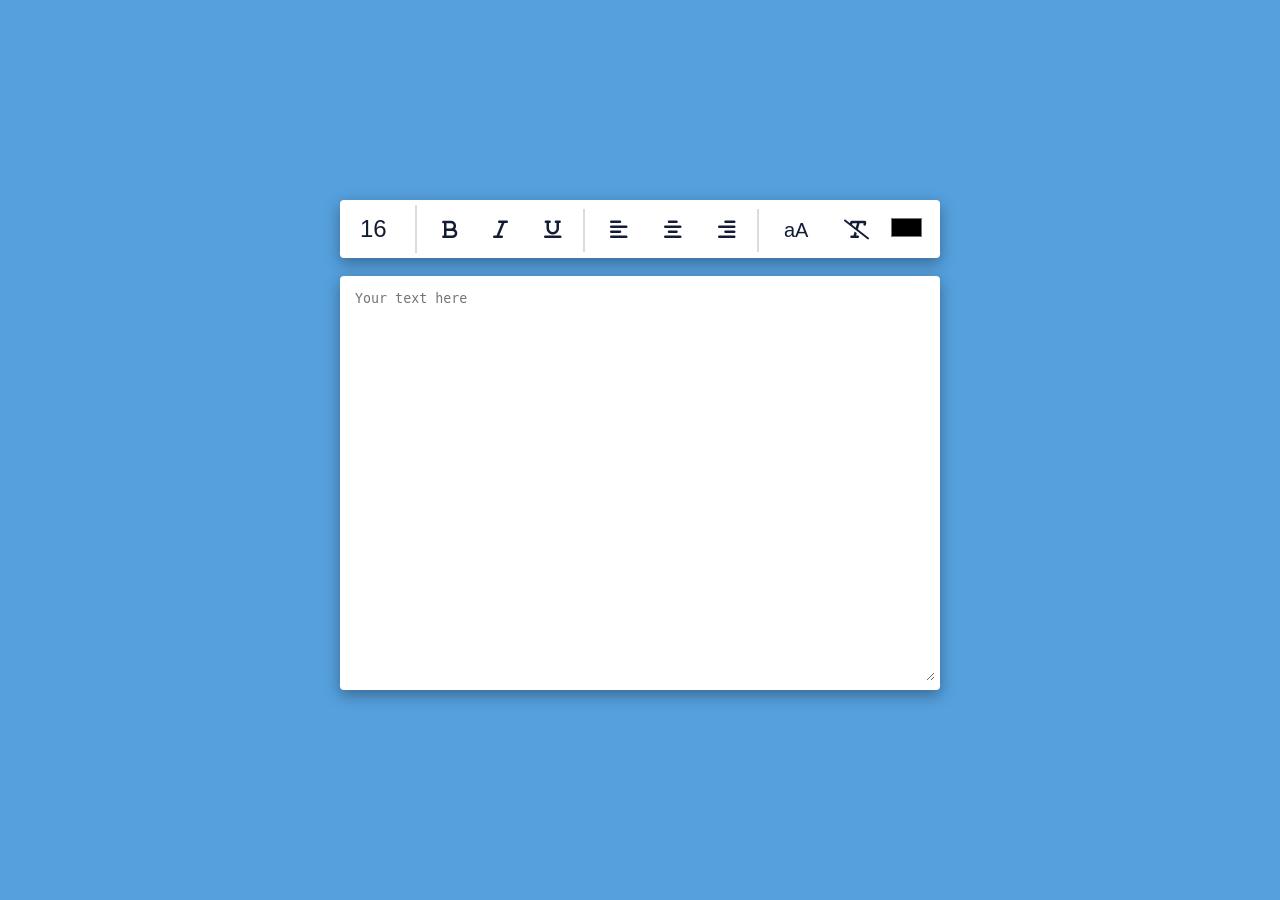
==== popup.html @ ec5690df "initial commit" ====
<!DOCTYPE html>
<html lang="en">

<head>
    <meta charset="UTF-8">
    <meta http-equiv="X-UA-Compatible" content="IE=edge">
    <meta name="viewport" content="width=device-width, initial-scale=1.0">
    <title>Productivity+</title>
    <!-- CSS StyleSheet Link -->
    <link rel="stylesheet" href="style.css">
    <link rel="stylesheet" href="https://cdnjs.cloudflare.com/ajax/libs/font-awesome/6.1.1/css/all.min.css">
</head>

<body>
    <section>
        <div class="row">
            <div class="col">
                <div class="first box">
                    <input id="font-size" type="number" value="16" min="1" max="100" onchange="f1(this)">
                </div>
                <div class="second box">
                    <button type="button" onclick="f2(this)">
                        <i class="fa-solid fa-bold"></i>
                    </button>
                    <button type="button" onclick="f3(this)">
                        <i class="fa-solid fa-italic"></i>
                    </button>
                    <button type="button" onclick="f4(this)">
                        <i class="fa-solid fa-underline"></i>
                    </button>
                </div>
                <div class="third box">
                    <button type="button" onclick="f5(this)">
                        <i class="fa-solid fa-align-left"></i>
                    </button>
                    <button type="button" onclick="f6(this)">
                        <i class="fa-solid fa-align-center"></i>
                    </button>
                    <button type="button" onclick="f7(this)">
                        <i class="fa-solid fa-align-right"></i>
                    </button>
                </div>
                <div class="fourth box">
                    <button type="button" onclick="f8(this)">aA</button>
                    <button type="button" onclick="f9()">
                        <i class="fa-solid fa-text-slash"></i>
                    </button>
                    <input type="color" onchange="f10(this)">
                </div>
            </div>
        </div>
        <br>
        <div class="row">
            <div class="col">
                <textarea id="textarea1" placeholder="Your text here "></textarea>
            </div>
        </div>
    </section>

    <script src="popup.js"></script>
</body>

</html>
---- style.css ----
* {
    margin: 0;
    padding: 0;
    box-sizing: border-box;
}

body {
    background: #55a0dd;
    height: 100vh;
    width: 100%;
    display: flex;
    justify-content: center;
    align-items: center;
}

section {
    height: 500px;
    width: 600px;
}

.col {
    background-color: #fff;
    width: 100%;
    border-radius: 4px;
    padding: 5px;
    box-shadow: #00000059 0px 5px 15px;
}

.box {
    display: inline-block;
    padding: 0 5px;
}

.first {
    border-right: 2px solid #40576d33;
}

input[type=number] {
    outline: none;
    border: none;
    width: 50px;
    color: #131c35;
    font-size: 24px;
    padding: 10px 0px;
    margin-left: 10px;
}

.second {
    border-right: 2px solid #40576d33;
}

button {
    border: none;
    color: #131c35;
    font-size: 20px;
    font-weight: 300;
    background-color: transparent;
    padding: 10px 16px;
    border-radius: 3px;
    cursor: pointer;
    user-select: none;
}

button:hover {
    background-color: #40576d1a;
}

button.active {
    background-color: #73b1e333;
    color: #5271ff;
}

.third {
    border-right: 2px solid #40576d33;
}

.third button:focus {
    background-color: #73b1e333;
    color: #5271ff;
}

input[type=color] {
    width: 35px;
    outline: none;
    border: none;
    background: none;
}

textarea {
    width: 100%;
    height: 400px;
    padding: 10px;
    border-radius: 3px;
    outline: none;
    border: none;
    resize: vertical;
}
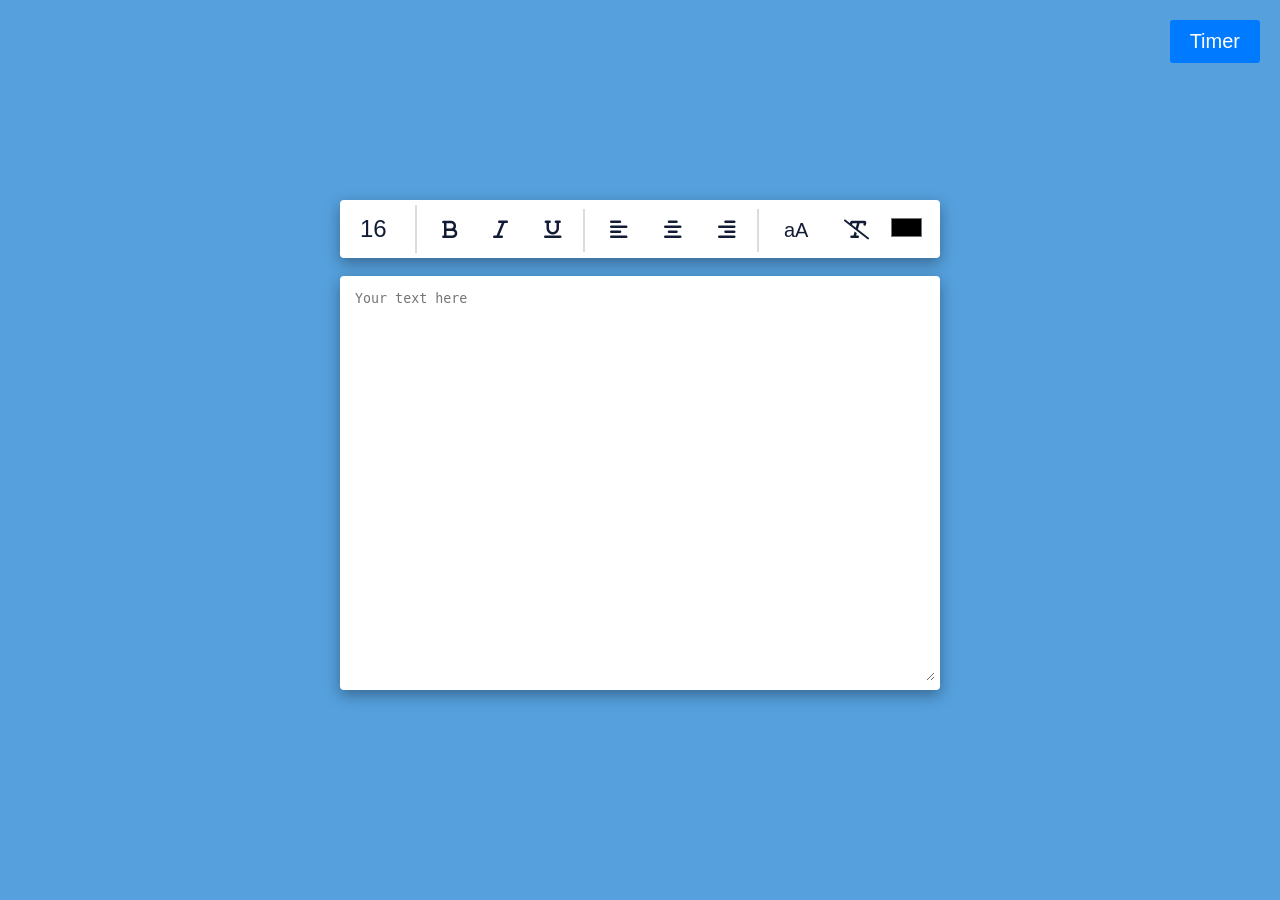
==== commit e6fac5b6: "added timer" ====
--- a/popup.html
+++ b/popup.html
@@ -9,9 +9,13 @@
     <!-- CSS StyleSheet Link -->
     <link rel="stylesheet" href="style.css">
     <link rel="stylesheet" href="https://cdnjs.cloudflare.com/ajax/libs/font-awesome/6.1.1/css/all.min.css">
+    
 </head>
 
 <body>
+    <button id="slideButton" onclick="goToAnotherPage()">
+        Timer
+    </button>
     <section>
         <div class="row">
             <div class="col">
@@ -60,4 +64,8 @@
     <script src="popup.js"></script>
 </body>
 
+
+
+
+
 </html>
--- a/style.css
+++ b/style.css
@@ -16,6 +16,17 @@
 section {
     height: 500px;
     width: 600px;
+}
+
+#timerButton {
+    position: fixed;
+    top: 20px;
+    right: 20px;
+    padding: 10px 20px;
+    background-color: #007bff;
+    color: white;
+    border: none;
+    cursor: pointer;
 }
 
 .col {
@@ -94,4 +105,15 @@
     outline: none;
     border: none;
     resize: vertical;
-}+}
+
+#slideButton {
+    position: fixed;
+    top: 20px;
+    right: 20px;
+    padding: 10px 20px;
+    background-color: #007bff;
+    color: white;
+    border: none;
+    cursor: pointer;
+}
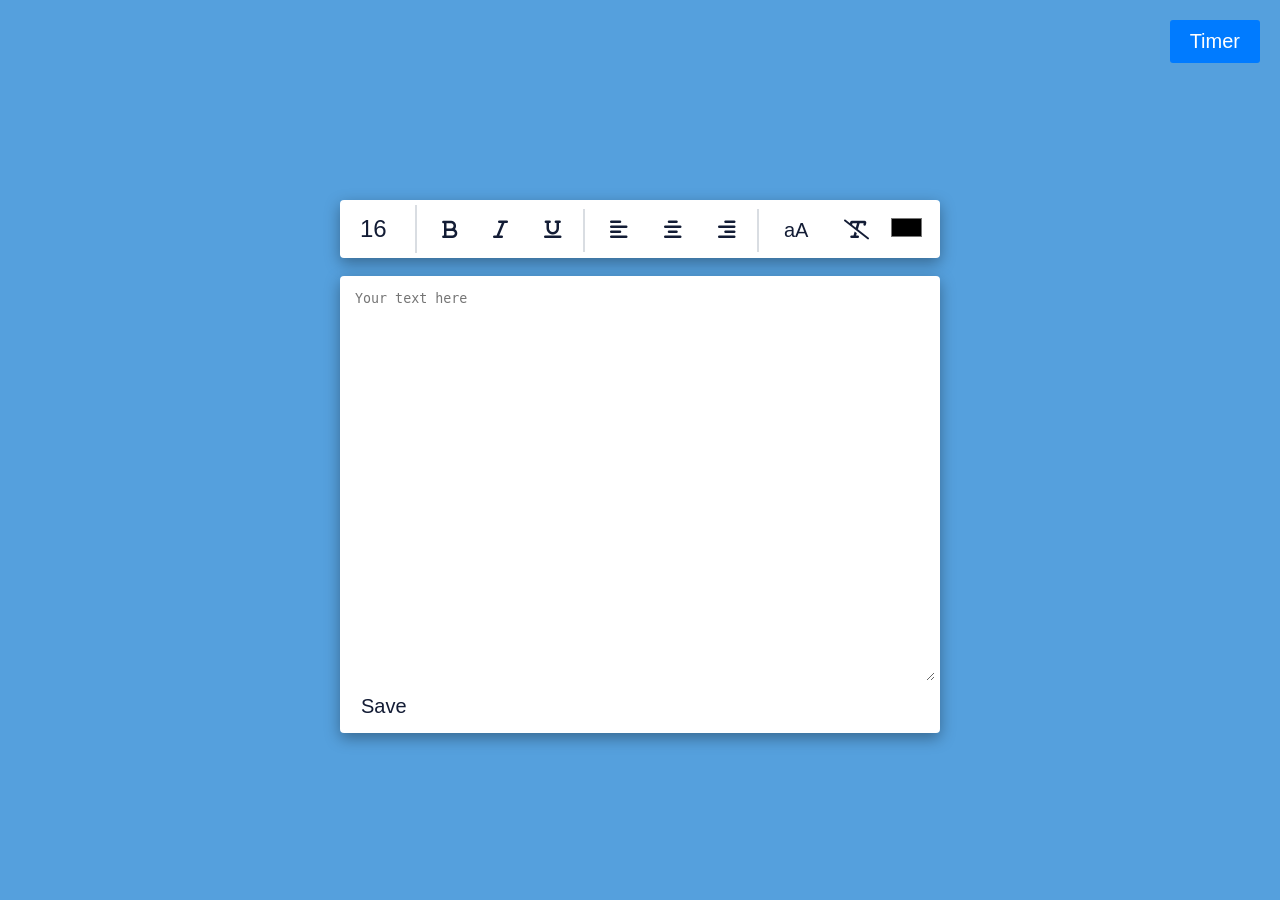
==== commit 3d069000: "Added chrome storage api" ====
--- a/popup.html
+++ b/popup.html
@@ -57,6 +57,7 @@
         <div class="row">
             <div class="col">
                 <textarea id="textarea1" placeholder="Your text here "></textarea>
+                <button id = "save">Save</button>
             </div>
         </div>
     </section>
